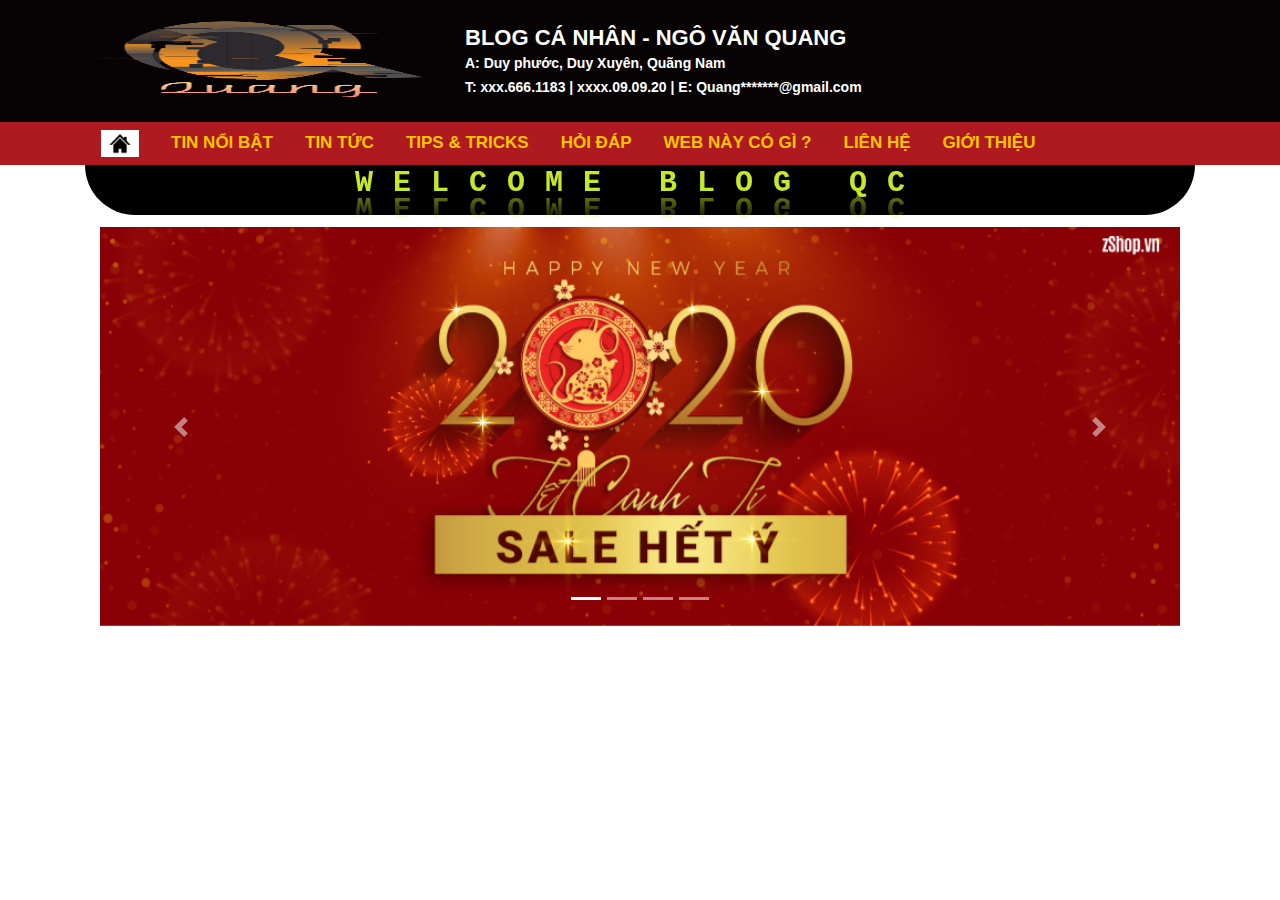
==== index.html @ 42669a89 "add" ====
<!doctype html>
<html lang="en">
<head>
  <!-- Required meta tags -->
  <meta charset="utf-8">
  <meta name="viewport" content="width=device-width, initial-scale=1.0">
  <link rel="stylesheet" href="./css/index.css" />

  <!-- Bootstrap CSS -->
  <link rel="stylesheet" href="https://maxcdn.bootstrapcdn.com/bootstrap/4.0.0/css/bootstrap.min.css" integrity="sha384-Gn5384xqQ1aoWXA+058RXPxPg6fy4IWvTNh0E263XmFcJlSAwiGgFAW/dAiS6JXm" crossorigin="anonymous">

  <title>Blog QC</title>
  <LINK REL="SHORTCUT ICON"  HREF="./img/logo2-removebg-preview.png">
</head>

<body>
    <div class="banner-header">
      <div class="container ">
        
        <div class="row banner">
          <!-- destop -->
          <div style=" text-align: center;" class="col-lg-4 banner- bn-logo ">
            <img class="bn-img1" title="Ngô Văn Quang - Logo" alt="Đang tải" style=" padding-top: 4px;;" src="./img/logo2-removebg-preview.png">
            <!-- <img class="bn-img2" title="Ngô Văn Quang - Logo" alt="Đang tải" style=" padding-top: 4px;;" src="./img/logoQC.jpg"> -->
          </div>

          <div class="col-8 banner- bn-text">
              <p style="font-size: 22px;">BLOG CÁ NHÂN - NGÔ VĂN QUANG</p>
              <p style="font-size: 14px;">A: Duy phước, Duy Xuyên, Quãng Nam</p>
              <p style="font-size: 14px;">T: xxx.666.1183 | xxxx.09.09.20 | E: Quang*******@gmail.com</p>
          </div>

        </div>
      </div>

    </div>

    <div class="container-nav ">   <!-- class:   navbar-fixed-top -->
      <div class="container">
        <ul class="nav">
          <li class="nav-item">
            <a class="nav-link active" href="#">
              <img src="./img/icon/home.jpg" style="padding : 0px ;width : 38px;">
            </a>
          </li>
          <li class="nav-item">
            <a class="nav-link" href="#"><b class="font-cl-nav" style="font-size: 17px;">TIN NỔI BẬT</b></a>
          </li>
          <li class="nav-item">
            <a class="nav-link" href="#"><b class="font-cl-nav" style="font-size: 17px;">TIN TỨC</b></a>
          </li>
          <li class="nav-item">
            <a class="nav-link" href="#"><b class="font-cl-nav" style="font-size: 17px;">TIPS & TRICKS</b></a>
          </li>
          <li class="nav-item">
            <a class="nav-link" href="#"><b class="font-cl-nav" style="font-size: 17px;">HỎI ĐÁP</b></a>
          </li>
          <li class="nav-item">
            <a class="nav-link" href="#"><b class="font-cl-nav" style="font-size: 17px;">WEB NÀY CÓ GÌ ?</b></a>
          </li>
          <li class="nav-item">
            <a class="nav-link" href="#"><b class="font-cl-nav" style="font-size: 17px;">LIÊN HỆ</b></a>
          </li>
          <li class="nav-item">
            <a class="nav-link" href="#"><b class="font-cl-nav" style="font-size: 17px;">GIỚI THIỆU</b></a>
          </li>
        </ul>
      </div>
    </div>

    <div style="width: 100%; height: 3px; background:#AE1A1F;" class="container-nav2">

    </div>

    <div class="container">
      <div class="div-hide-text1">
        <div class="div-text-run">
          <h2 class="text-run"><b>Welcome Blog QC</b></h2>
        </div>
      </div>

      <div class="div-hide-text2">
        <div class="div-text-run2">
          <h2 class="text-run2">Welcome Blog QC</h2>
        </div>
      </div>

      <div class="main-home">
        <div class="container">
          <div class="main-img">
            <div id="carouselExampleIndicators" class="carousel slide" data-ride="carousel">
              <ol class="carousel-indicators">
                <li data-target="#carouselExampleIndicators" data-slide-to="0" class="active"></li>
                <li data-target="#carouselExampleIndicators" data-slide-to="1"></li>
                <li data-target="#carouselExampleIndicators" data-slide-to="2"></li>
                <li data-target="#carouselExampleIndicators" data-slide-to="3"></li>
              </ol>
              <div class="carousel-inner">
                <div class="carousel-item active">
                  <img class="d-block w-100" src="./img/main-img.png" alt="Đang tải">
                </div>
                <div class="carousel-item">
                  <img class="d-block w-100" src="./img/abc1.jpg" alt="Đang tải">
                </div>
                <div class="carousel-item">
                  <img class="d-block w-100" src="./img/abc2.jpg" alt="Đang tải">
                </div>
                <div class="carousel-item">
                  <img class="d-block w-100" src="./img/main-img.png" alt="Đang tải">
                </div>
              </div>
              <a class="carousel-control-prev" href="#carouselExampleIndicators" role="button" data-slide="prev">
                <span class="carousel-control-prev-icon" aria-hidden="true"></span>
                <span class="sr-only">Previous</span>
              </a>
              <a class="carousel-control-next" href="#carouselExampleIndicators" role="button" data-slide="next">
                <span class="carousel-control-next-icon" aria-hidden="true"></span>
                <span class="sr-only">Next</span>
              </a>
            </div>
          </div>

          <div class="clickMenu-xs"></div>
        
          <section class="onclickMenu-xs">
            <span style="--i:0;"></span>
            <span style="--i:1;"></span>
            <span style="--i:2;"></span>
            <span style="--i:3;"></span>

            <ul>
                  <li>
                    <a href="#">
                    <img src="./img/icon/home.jpg" style="padding : 0px ;width : 45px;">
                  </a>
                </li>
                <li><a href="">Tin Nổi bật</a></li>
                <li><a href="">Tin tức</a></li>
                <li><a href="">tips & tricks</a></li>
                <li><a href="">hỏi đáp</a></li>
                <li><a href="">web này có gì</a></li>
                <li><a href="">liên hệ</a></li>
                <li><a href="">giới thiệu</a></li>
              </ul>
          </section>

        <script>
          const navigation = document.querySelector('.onclickMenu-xs');
          document.querySelector('.clickMenu-xs').onclick = function(){
            this.classList.toggle('active');
            navigation.classList.toggle('active');
          }
          //click menu sẽ hiển thị active phía sau tên class
        </script>
          </div>

        </div>
      </div>
    </div>
    
    <!-- <div class="container-default">
      <div class="container main">
        <nav aria-label="Page navigation example">
  <ul class="pagination">
    <li class="page-item"><a class="page-link" href="#">Previous</a></li>
    <li class="page-item"><a class="page-link" href="#">1</a></li>
    <li class="page-item"><a class="page-link" href="#">2</a></li>
    <li class="page-item"><a class="page-link" href="#">3</a></li>
    <li class="page-item"><a class="page-link" href="#">Next</a></li>
  </ul>
</nav>
      </div>
    </div> -->

  <!-- Optional JavaScript -->
  <!-- jQuery first, then Popper.js, then Bootstrap JS -->
  <script src="https://code.jquery.com/jquery-3.2.1.slim.min.js" integrity="sha384-KJ3o2DKtIkvYIK3UENzmM7KCkRr/rE9/Qpg6aAZGJwFDMVNA/GpGFF93hXpG5KkN" crossorigin="anonymous"></script>
  <script src="https://cdnjs.cloudflare.com/ajax/libs/popper.js/1.12.9/umd/popper.min.js" integrity="sha384-ApNbgh9B+Y1QKtv3Rn7W3mgPxhU9K/ScQsAP7hUibX39j7fakFPskvXusvfa0b4Q" crossorigin="anonymous"></script>
  <script src="https://maxcdn.bootstrapcdn.com/bootstrap/4.0.0/js/bootstrap.min.js" integrity="sha384-JZR6Spejh4U02d8jOt6vLEHfe/JQGiRRSQQxSfFWpi1MquVdAyjUar5+76PVCmYl" crossorigin="anonymous"></script>
</body>
</html>
---- css/index.css ----
*{
    padding: 0;
    margin: 0;
}
/* header ----------------------------- */
.banner-header{
    max-width: 100%;
    height: auto;
    background-color: #070304;
}

.banner{
    text-align: justify;
    padding-top: 17px;
    padding-bottom: 15px;
    line-height: 0.55;
    color: rgb(255, 255, 255);
    font-weight: bold;
    font-family: 'Roboto Condensed', sans-serif;
}

@media all and (min-width: 990px) {
    .bn-img1{
        
        width: 330px; height: 80px;
    }
    .bn-img2{
        display: none;
    }

    .bn-text{
        padding-top: 15px;
    }
}
@media all and (max-width: 1024px) {
      .bn-text{
        display: none;
      }

      .banner{
        text-align: center;
        padding-top: 0px;
      }
      
      .bn-img1{
        width: 290px;
        height: 80px;
      }
      .bn-img2{
        width: 290px;
        height: 80px;
      }
}

@media all and (max-width: 780px) {
    .banner{
      text-align: center;display: none;
    }
    .bn-img2{
        display: none;
    }
}

/* navbar ------------------------- */
.container-nav{
    background-color: #AE1A1F;
}

.nav-item:hover{
    background-color: black;
}

.font-cl-nav{
    color: #FFC600;
}

.font-cl-nav:hover{
    color: #AE1A1F;
}



/* .navbar-fixed-top, .navbar-fixed-bottom {
    position: fixed;
    right: 0;
    left: 0;
    z-index: 1030;
}

.navbar-fixed-top{
    top: 0;
} */

/* text run---------------------------------- */
.div-text-run{
    /* display: flex; */
    justify-content: center;
    align-items: center;
    min-height: 50px;
    background: black;
    border-bottom-left-radius: 65px;
    border-bottom-right-radius: 65px;
}

.text-run{
    font-family: 'Courier New', Courier, monospace;
    padding-top: 8px;
    position: relative;
    font-size: 30px;
    letter-spacing: 20px;
    color: rgb(197, 233, 39);
    text-transform: uppercase;
    width: 100%;
    text-align: center;
    -webkit-box-reflect: below 1px linear-gradient(transparent,#0008);
    line-height: 0.70em;
    outline: none;
    animation:  animate 5s linear infinite;
}


@keyframes animate{
    0%,18%,20%,50.1%,60%,65.1%,80%,90.1%,92%{
        color: rgb(236, 41, 41);
        box-shadow: none;
    }
    18.1%,20.1%,30%,50%,60.1%,65%,80.1%,90%,92.1%,100%{
        color: #fff;
        text-shadow:  0 0 10px #03bcf4,
        0 0 20px #03bcf4,
        0 0 40px #03bcf4,
        0 0 80px #03bcf4,
        0 0 160px #03bcf4;
    }
}

/* menu telephone---------------------------------- */

.clickMenu-xs{
    position: fixed;
    top: 25px;
    left: 15px;
    width: 40px;
    height: 40px;
    background: #fff url(./icon/open_menu.jpg);
    background-size: 30px;
    background-repeat: no-repeat;
    background-position: center;
    cursor: pointer;
    z-index: 100000;
    -webkit-box-shadow: 17px 13px 26px 7px rgba(0,0,0,0.8);
-moz-box-shadow: 17px 13px 26px 7px rgba(0,0,0,0.8);
box-shadow: 17px 13px 26px 7px rgba(0,0,0,0.8);
}

.clickMenu-xs.active{
    background: #fff url(./close-menu.png);
    background-size: 25px;
    background-repeat: no-repeat;
    background-position: center;
    -webkit-box-shadow: 17px 13px 26px 7px rgba(0,0,0,0.8);
-moz-box-shadow: 17px 13px 26px 7px rgba(0,0,0,0.8);
box-shadow: 17px 13px 26px 7px rgba(0,0,0,0.8);
}

.onclickMenu-xs{
    position: fixed;
    top: 0;
    left: 0;
    width: 100%;
    height: 100vh;
    display: flex;
    justify-content: center;
    align-items: center;
    /* visibility: hidden; */
}

.onclickMenu-xs.action{
    visibility: visible;
}

.onclickMenu-xs span{
    position: absolute;
    top: -100%;
    left: calc(25% * var(--i));;
    width: 25%;
    height: 100%;
    /* background: rgb(240, 159, 159); */
    background-size: cover;
    background-image: url('./phone/background-menu.png'); 
    border: 1px solid rgba(0,0,0,0.25);
    transition: 0.25s; 
    
    transition-delay: calc(0.25s * var(--i)  ); 
}

.onclickMenu-xs.active span{
    top: 0;
}

.onclickMenu-xs ul{
    display: flex;
    justify-content: center;
    align-items: center;
    flex-direction: column;
    z-index: 2;
    transform: translateX(-100px);
    opacity: 0;
    visibility: hidden;
    transition: 0.5s;
    transition-delay: 0s;
}

.onclickMenu-xs.active ul{
    transform: translateX(0px);
    opacity: 1;
    visibility: visible;
    transition-delay: 0.75s;
}

.onclickMenu-xs ul li{
    list-style: none;
    padding-bottom: 4px;
}

.onclickMenu-xs ul li a{
    text-decoration: none;
    font-size: 3em;
    font-weight: 700;
    color: #fff;
    display: inline-block;
    padding: 5px 20px;
    font-weight: bold;
    font-family: 'Roboto Condensed', sans-serif;
    text-transform: uppercase;
    font-size: 27px;
    padding-bottom: 5px;
    /* background: #ae1a1f; */
    /* color: #ffc600; */
    color: #fff;
}

.onclickMenu-xs ul li a:hover{
    background:#fff;
    color: #070304;
}

@media all and (min-width : 543px){
    .clickMenu-xs{
        display: none;
    }
    .onclickMenu-xs{
        display: none;
    }
    .container-nav2{ 
        display: none;
    }
}
@media all and (max-width : 543px){
    .container-nav{
        display: none
    }
}

/* text run---------------------------------- */
.div-text-run2{
    /* display: flex; */
    justify-content: center;
    align-items: center;
    min-height: 30px;
    background: black;
    border-bottom-left-radius: 70px;
    border-bottom-right-radius: 70px;
}

.text-run2{
    padding-top: 8px;
    position: relative;
    font-size: 17px;
    letter-spacing: 8px;
    color: rgb(197, 233, 39);
    text-transform: uppercase;
    width: 100%;
    text-align: center;
    -webkit-box-reflect: below 1px linear-gradient(transparent,#0008);
    line-height: 0.70em;
    outline: none;
    animation:  animate2 5s linear infinite;
}


@keyframes animate2{
    0%,18%,20%,50.1%,60%,65.1%,80%,90.1%,92%{
        color: rgb(236, 41, 41);
        box-shadow: none;
    }
    18.1%,20.1%,30%,50%,60.1%,65%,80.1%,90%,92.1%,100%{
        color: #fff;
        text-shadow:  0 0 10px #03bcf4,
        0 0 20px #03bcf4,
        0 0 40px #03bcf4,
        0 0 80px #03bcf4,
        0 0 160px #03bcf4;
    }
}

@media all and (max-width: 1000px){
    .div-hide-text1{
        display: none;
    }
}
@media all and (min-width: 1000px){
    .div-hide-text2{
        display: none;
    }
}

/* main-img------------------------ */
.main-img{
    padding-top: 12px;
}
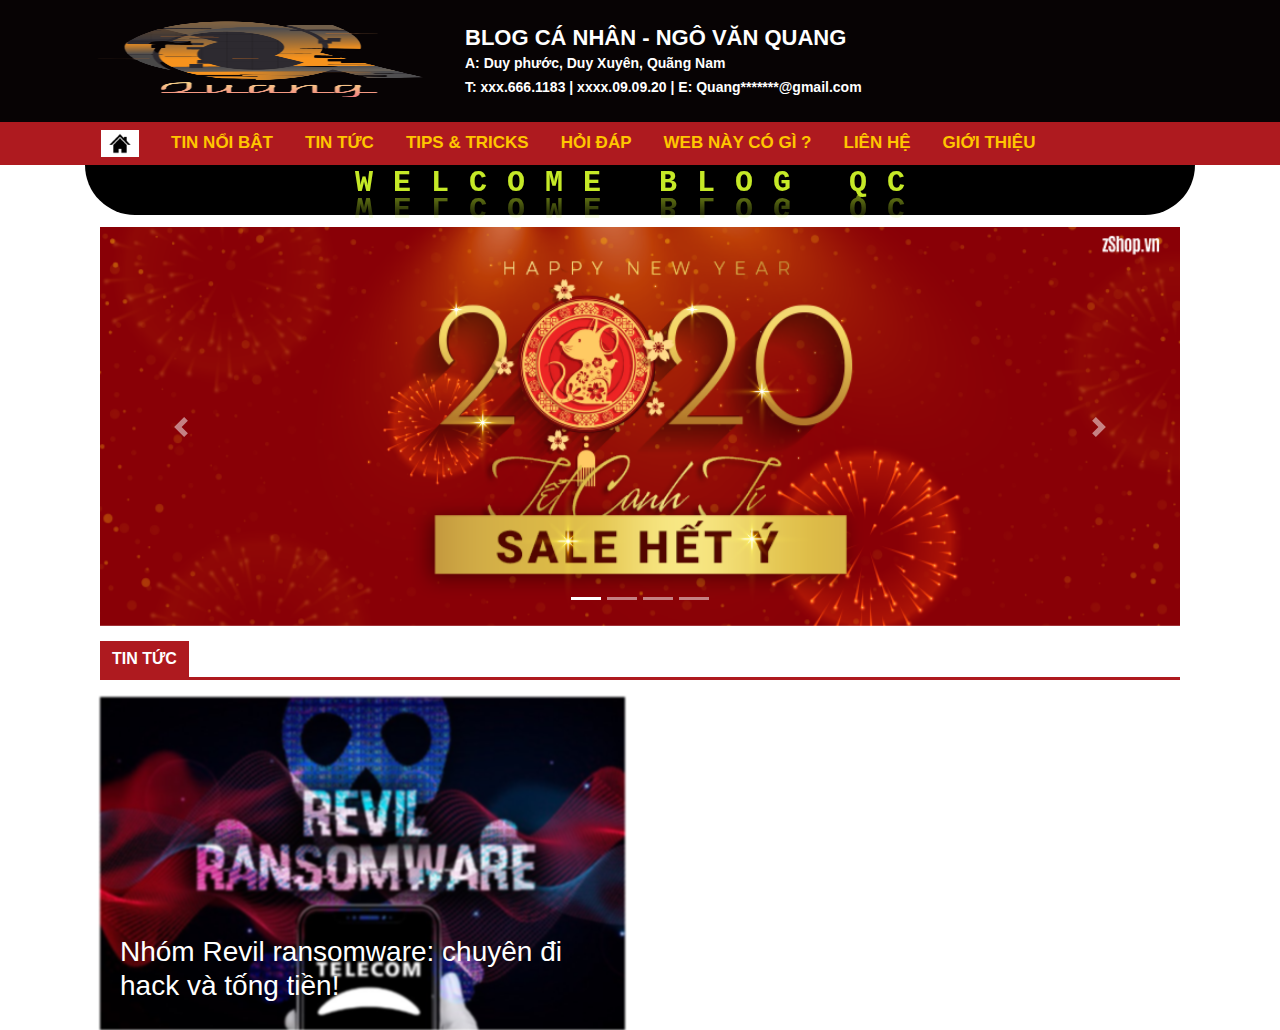
==== commit 8cde7865: "add html home" ====
--- a/index.html
+++ b/index.html
@@ -5,7 +5,7 @@
   <meta charset="utf-8">
   <meta name="viewport" content="width=device-width, initial-scale=1.0">
   <link rel="stylesheet" href="./css/index.css" />
-
+  
   <!-- Bootstrap CSS -->
   <link rel="stylesheet" href="https://maxcdn.bootstrapcdn.com/bootstrap/4.0.0/css/bootstrap.min.css" integrity="sha384-Gn5384xqQ1aoWXA+058RXPxPg6fy4IWvTNh0E263XmFcJlSAwiGgFAW/dAiS6JXm" crossorigin="anonymous">
 
@@ -152,11 +152,36 @@
           }
           //click menu sẽ hiển thị active phía sau tên class
         </script>
-          </div>
-
-        </div>
-      </div>
-    </div>
+
+        <div class="news-home">
+          <div class="title-news-home">
+            <a href="#" style="background-color: #AE1A1F;" class="btn-news-home" >TIN TỨC</a>
+          </div>
+          
+          <div class="row">
+            <div class="col-lg-6 col-sm-12">
+              <a href="#" title="Nhóm REvil ransomware: chuyên đi hack và tống tiền !">
+                <img class="module-img-news-home" src="./img/img-home/REvil-Ransomware.jpg" alt="Đang tải" width="100%">
+                  <div class="module-news-home">
+                  <div class="module-news-home-kid">
+                    <h3>
+                      <a href="#">Nhóm Revil ransomware: chuyên đi hack và tống tiền!</a>
+                    </h3>
+                  </div>
+                </div>
+              </a>
+            </div>
+          </div>
+
+          
+
+            
+
+          </div>
+        </div>
+      </div>
+
+
     
     <!-- <div class="container-default">
       <div class="container main">
--- a/css/index.css
+++ b/css/index.css
@@ -320,7 +320,63 @@
     padding-top: 12px;
 }
 
-
-
-
-
+/* news-home -------------------------------- */
+.news-home{
+    padding-top: 15px;
+}
+
+.title-news-home{
+    border-bottom: 3px solid #AE1A1F;
+    margin-bottom: 17px;
+}
+
+.btn-news-home{
+    display: inline-block;
+    font-weight: 400;
+    text-align: center;
+    white-space: nowrap;
+    vertical-align: middle;
+    -webkit-user-select: none;
+    -moz-user-select: none;
+    -ms-user-select: none;
+    user-select: none;
+    padding: .375rem .75rem;
+    font-size: 1rem;
+    line-height: 1.5;
+    color: #fff;
+    font-weight: bold;
+}
+
+/* img anh news-home*/
+.module-img-news-home{
+    position: relative;
+    filter: blur(1px)
+}
+
+.module-img-news-home:hover{
+    filter: blur(0px);
+    /* transition:2s ease-in-out; */
+    transition: 0.75s;
+    /* -webkit-transform: scale(1.1,1); 
+    transform: scale(1.1,1);  */
+}
+
+
+.btn-news-home:hover {
+    color: #fff;
+    text-decoration: none;
+}
+
+.module-news-home-kid a{
+    color: #fff;
+}
+
+.module-news-home-kid a:hover{
+    text-decoration: none;
+    color: #fff;
+}
+.module-news-home{
+    bottom: 0px;
+    padding: 20px;
+    position: absolute;
+}
